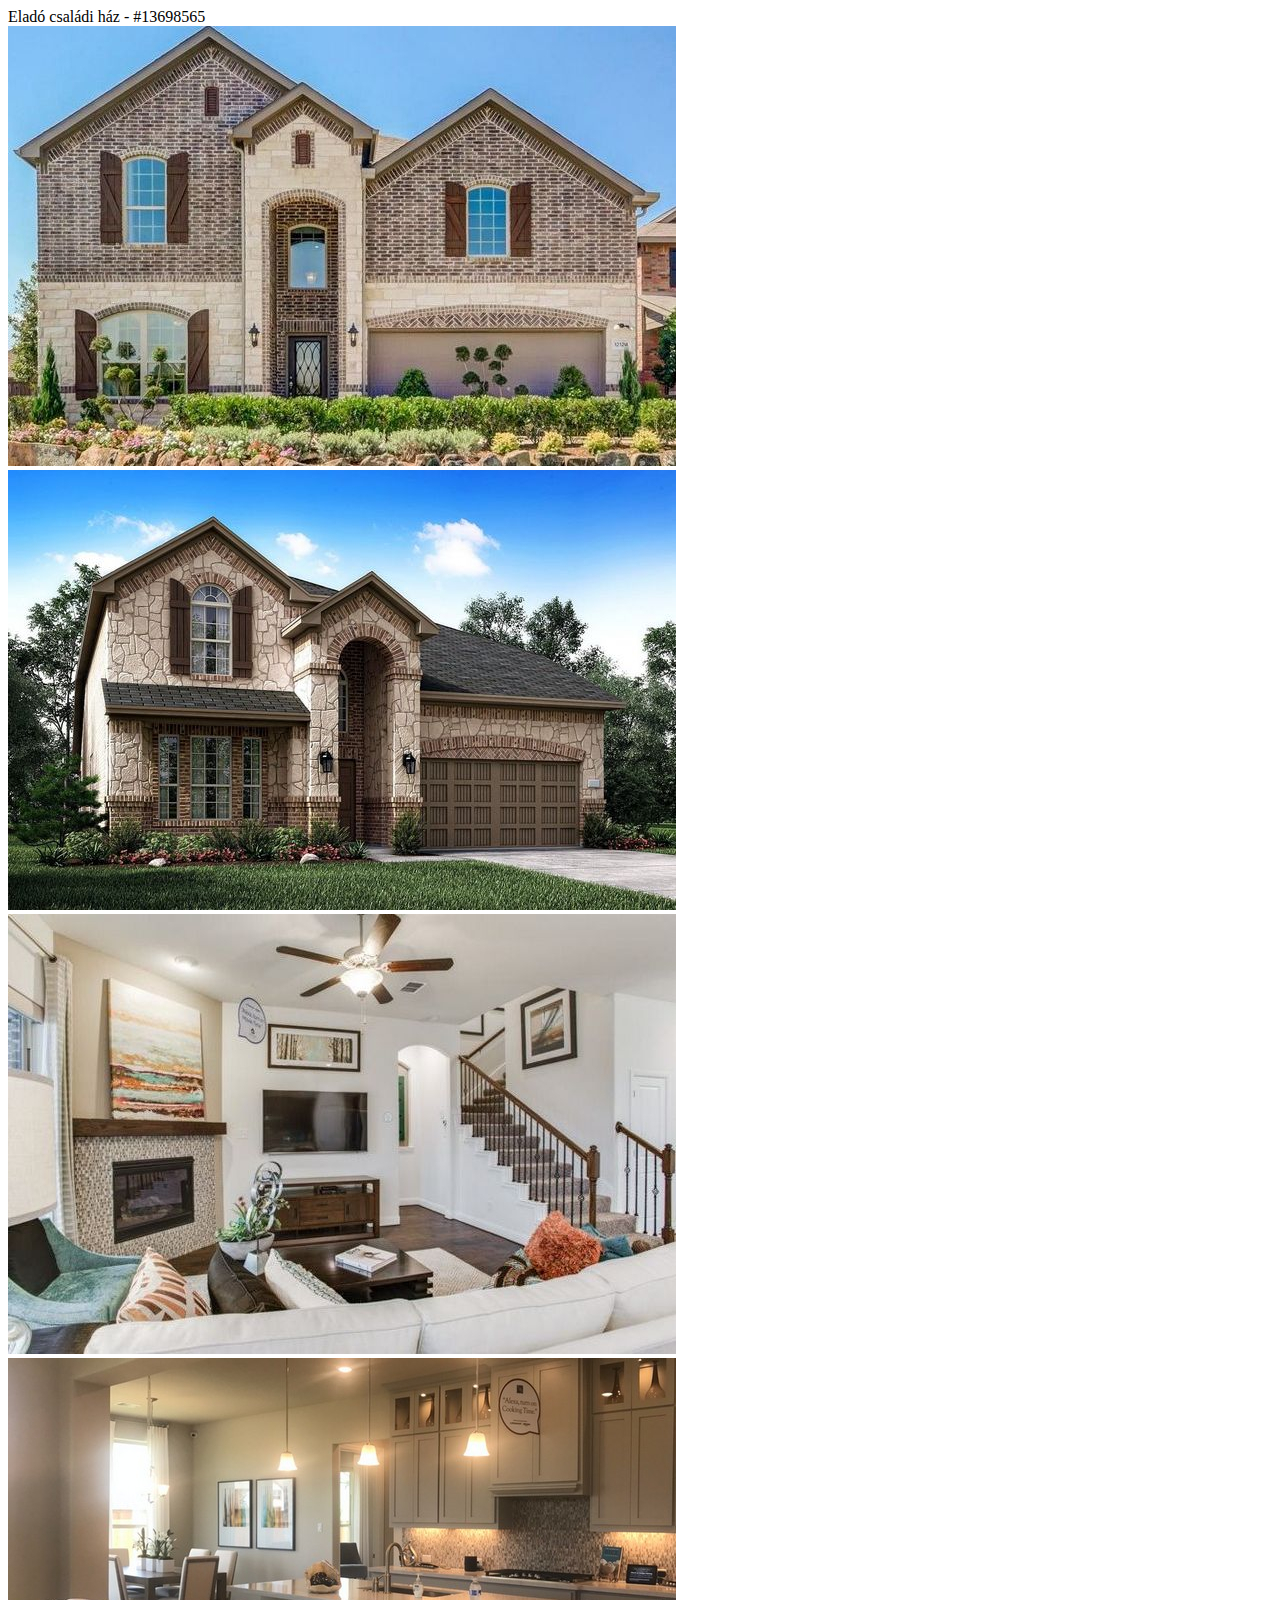
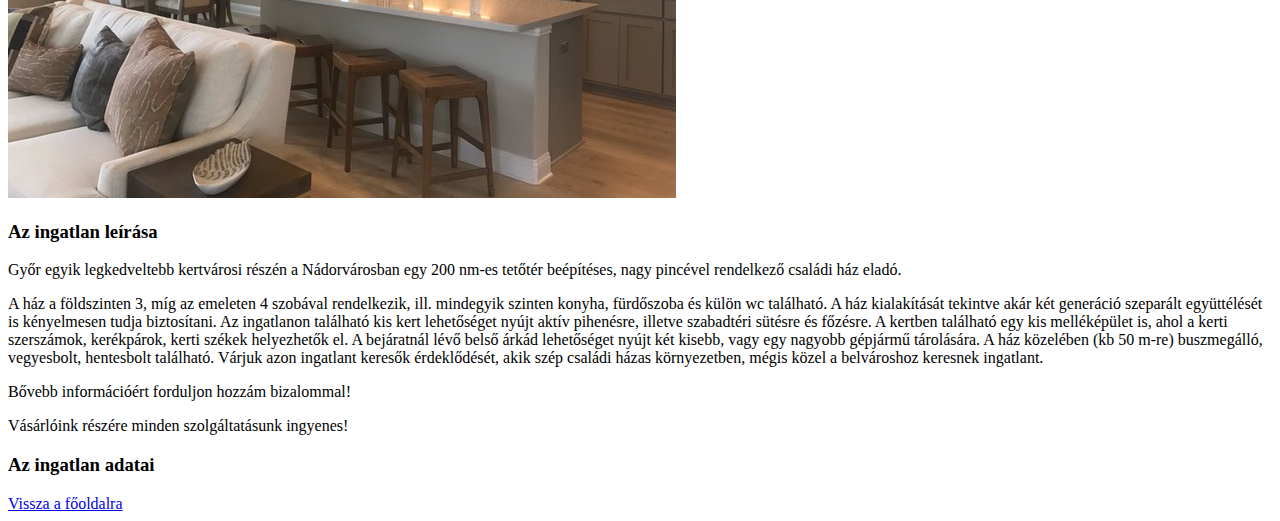
==== 01_Ingatlan/Ingatlanpiac forrás/haz01.html @ 867626a3 "1. feladat" ====
﻿<!DOCTYPE html>
<html lang="hu">

<head>
  <meta name="viewport" content="width=device-width, initial-scale=1" charset="UTF-8">
</head>

<body>
  <header>
    Eladó családi ház - #13698565
  </header>

  <div class="row mt-5">
    <div class="col-lg-4">
      <img src="kepek/haz01_1.jpg" alt="1. kép" title="1. kép" class="rounded w-50 mx-auto p-2">
      <img src="kepek/haz01_2.jpg" alt="2. kép" title="2. kép" class="rounded w-50 mx-auto p-2">
      <img src="kepek/haz01_3.jpg" alt="3. kép" title="3. kép" class="rounded w-50 mx-auto p-2">
      <img src="kepek/haz01_4.jpg" alt="4. kép" title="4. kép" class="rounded w-50 mx-auto p-2">
      
    </div>

    <div class="col-lg-8">
      <h3>Az ingatlan leírása</h3>
      <p>Győr egyik legkedveltebb kertvárosi részén a Nádorvárosban egy 200 nm-es tetőtér beépítéses, nagy pincével rendelkező családi ház eladó.</p>
      <p>A ház a földszinten 3, míg az emeleten 4 szobával rendelkezik, ill. mindegyik szinten konyha, fürdőszoba és külön wc található. A ház kialakítását tekintve akár két generáció szeparált együttélését is kényelmesen tudja biztosítani. Az ingatlanon található kis kert lehetőséget nyújt aktív pihenésre, illetve szabadtéri sütésre és főzésre. A kertben található egy kis melléképület is, ahol a kerti szerszámok, kerékpárok, kerti székek helyezhetők el. A bejáratnál lévő belső árkád lehetőséget nyújt két kisebb, vagy egy nagyobb gépjármű tárolására. A ház közelében (kb 50 m-re) buszmegálló, vegyesbolt, hentesbolt található. Várjuk azon ingatlant keresők érdeklődését, akik szép családi házas környezetben, mégis közel a belvároshoz keresnek ingatlant.</p>
      <p>Bővebb információért forduljon hozzám bizalommal!</p>
      <p>Vásárlóink részére minden szolgáltatásunk ingyenes!</p>
      <h3>Az ingatlan adatai</h3>
      <!--táblázat-->

      <a href="index.html" class="btn gomb mt-5 mx-auto d-block">Vissza a főoldalra</a>
    </div>
  </div>
  </div>
  <script src="jquery.min.js"></script>
  <script src="popper.min.js"></script>
  <script src="bootstrap.min.js"></script>
</body>
</html>
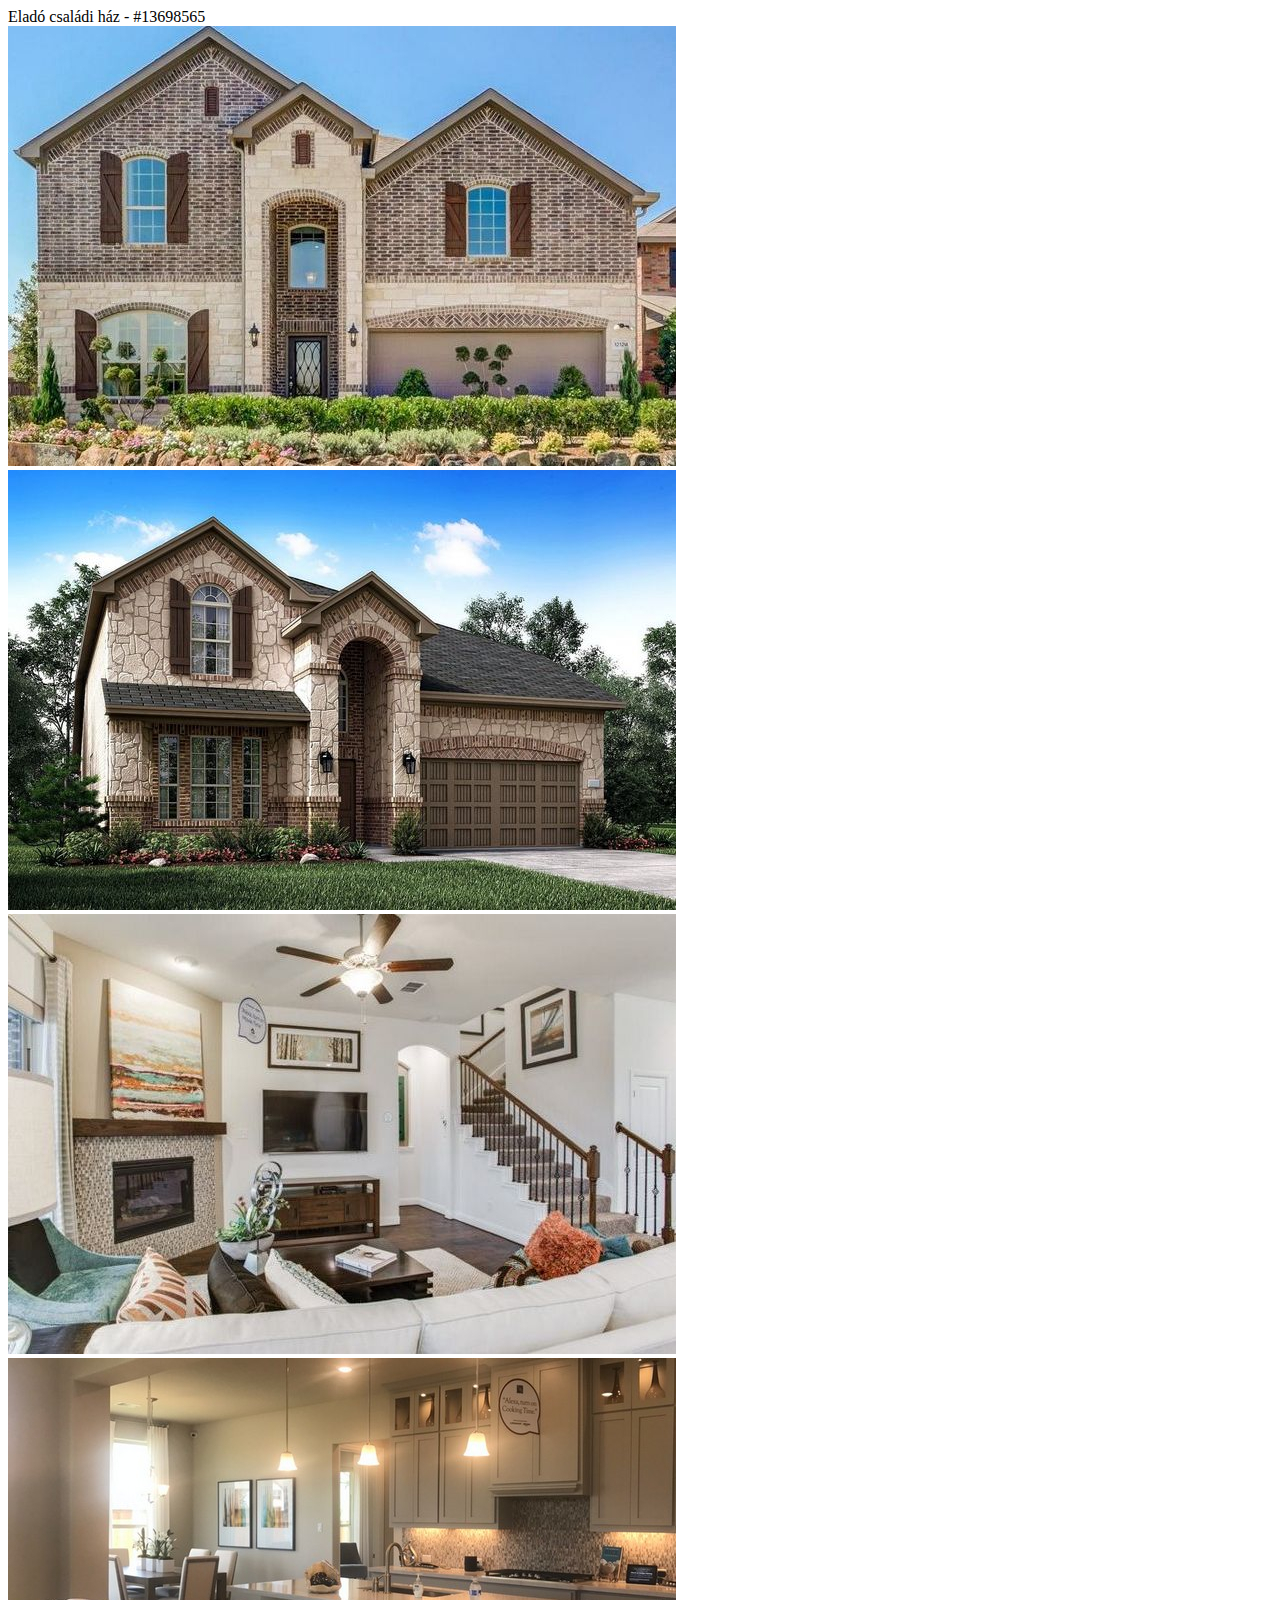
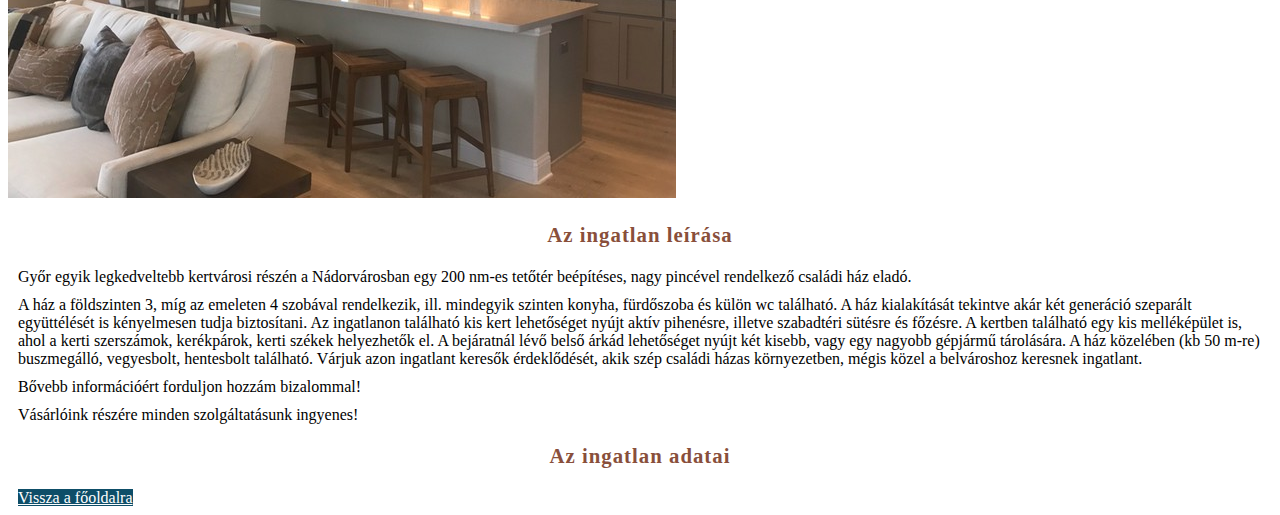
==== commit 7f24fe07: "3. feladat" ====
--- a/01_Ingatlan/Ingatlanpiac forrás/haz01.html
+++ b/01_Ingatlan/Ingatlanpiac forrás/haz01.html
@@ -3,6 +3,9 @@
 
 <head>
   <meta name="viewport" content="width=device-width, initial-scale=1" charset="UTF-8">
+  <link rel="stylesheet" href="style.css">
+  <link rel="stylesheet" href="bootstrap.min.js">
+  <title>Ingatlanpiac</title>
 </head>
 
 <body>
--- a/01_Ingatlan/Ingatlanpiac forrás/style.css
+++ b/01_Ingatlan/Ingatlanpiac forrás/style.css
@@ -0,0 +1,60 @@
+h1 {
+  background-color: rgb(14, 78, 104);
+  margin: 0;
+  padding: 5px;
+  font-weight: bold;
+  color: white;
+  text-align: center;
+}
+.navbar {
+  background-color: rgb(14, 78, 104);
+}
+
+.btn {
+  min-width: 150px;
+  max-width: 150px;
+  margin: 0 10px;
+}
+
+h2 {
+  max-width: 400px;
+  margin: 30px 0 30px 30px;
+  padding-left: 15px;
+  color: rgb(14, 78, 104);
+}
+
+h3 {
+  text-align: center;
+  font-size: 130%;
+  letter-spacing: 1px;
+  font-weight: bold;
+  color: #894f3b;
+}
+
+p {
+  margin: 10px;
+}
+
+.gomb {
+  background-color: rgb(14, 78, 104);
+  color: white;
+}
+.gomb:hover {
+  border: 1px solid rgb(14, 78, 104);
+  border-radius: 0.25rem;
+}
+
+.lablec {
+  background-color: rgb(14, 78, 104);
+}
+
+.lablec a {
+  margin: auto;
+  line-height: 50px;
+}
+
+td {
+  text-align: center;
+  vertical-align: middle;
+  padding: 5px 15px;
+}
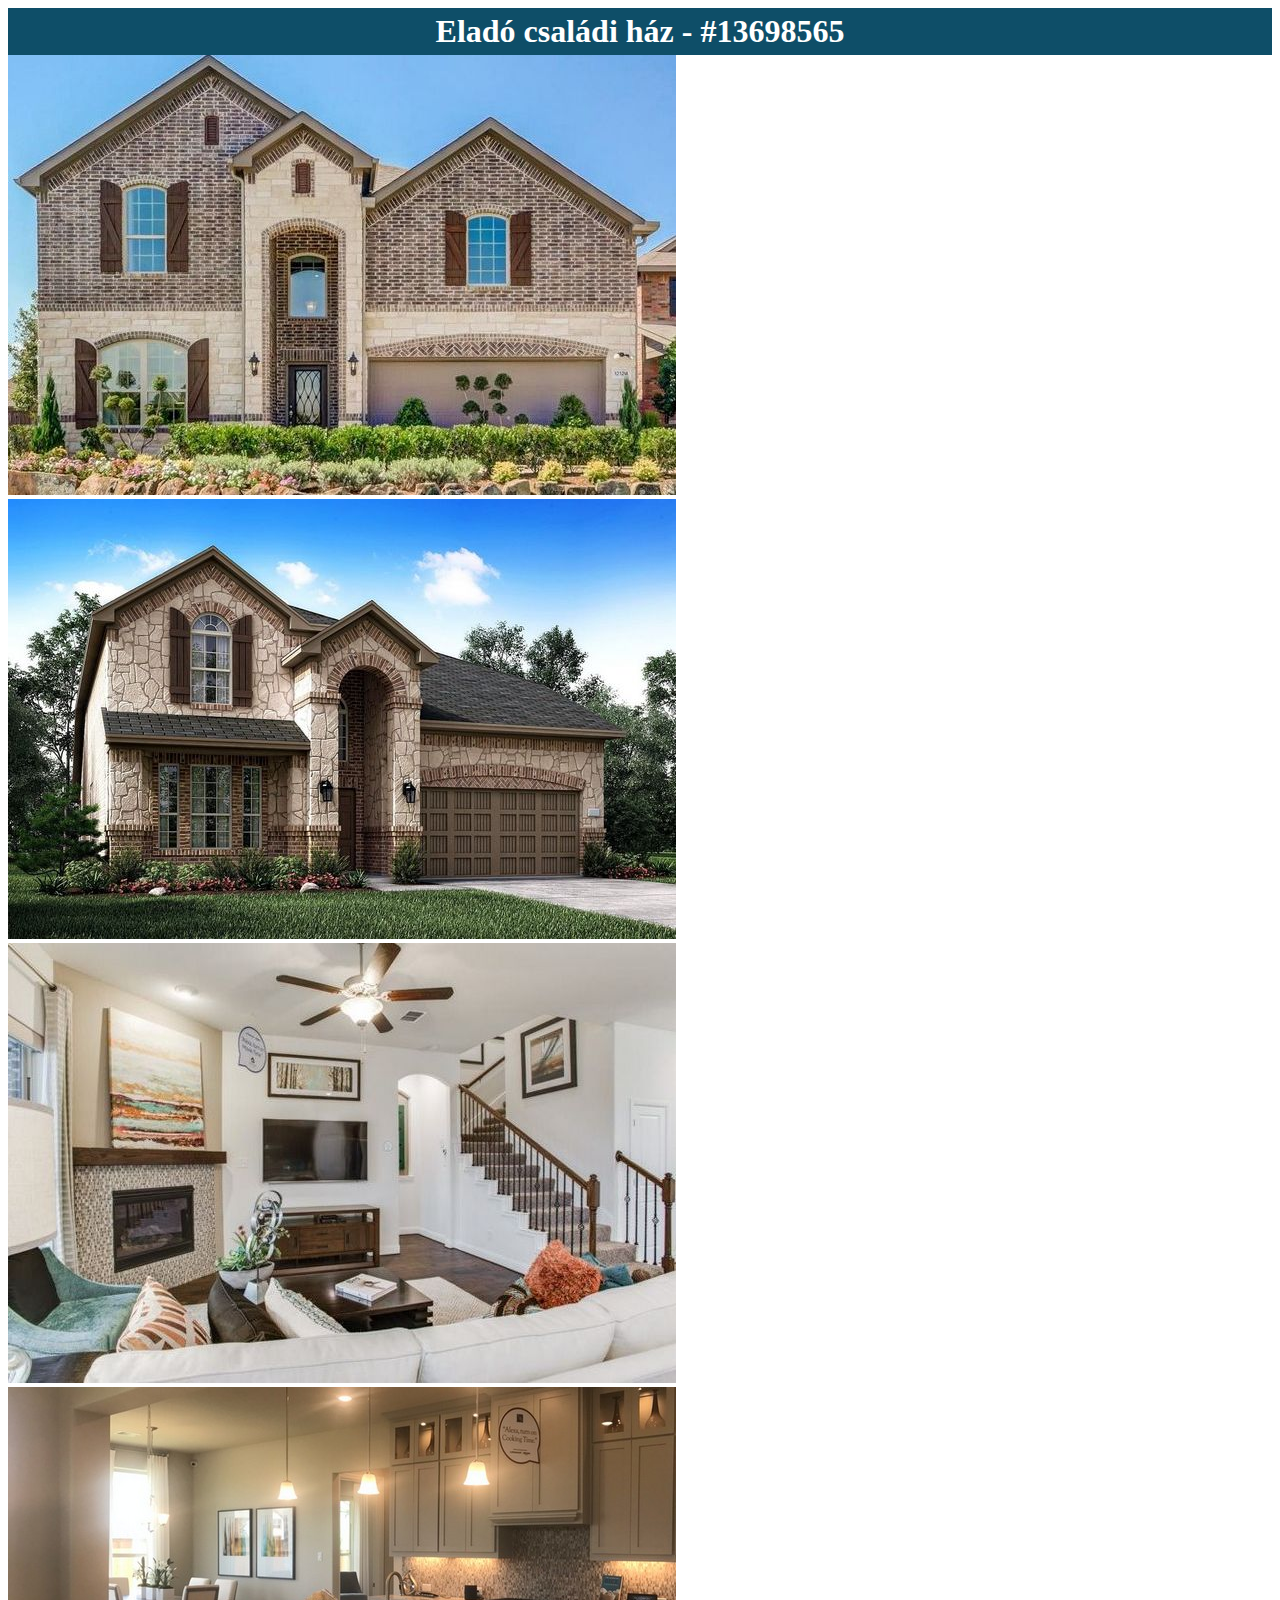
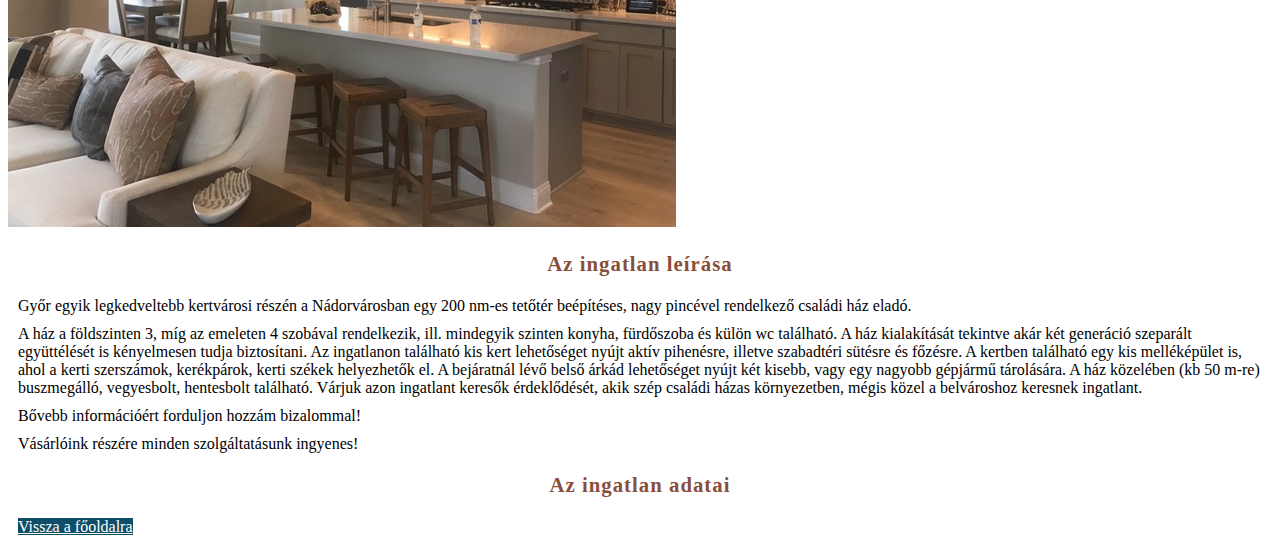
==== commit c055464a: "4. feladat" ====
--- a/01_Ingatlan/Ingatlanpiac forrás/haz01.html
+++ b/01_Ingatlan/Ingatlanpiac forrás/haz01.html
@@ -10,7 +10,7 @@
 
 <body>
   <header>
-    Eladó családi ház - #13698565
+    <h1>Eladó családi ház - #13698565</h1>
   </header>
 
   <div class="row mt-5">
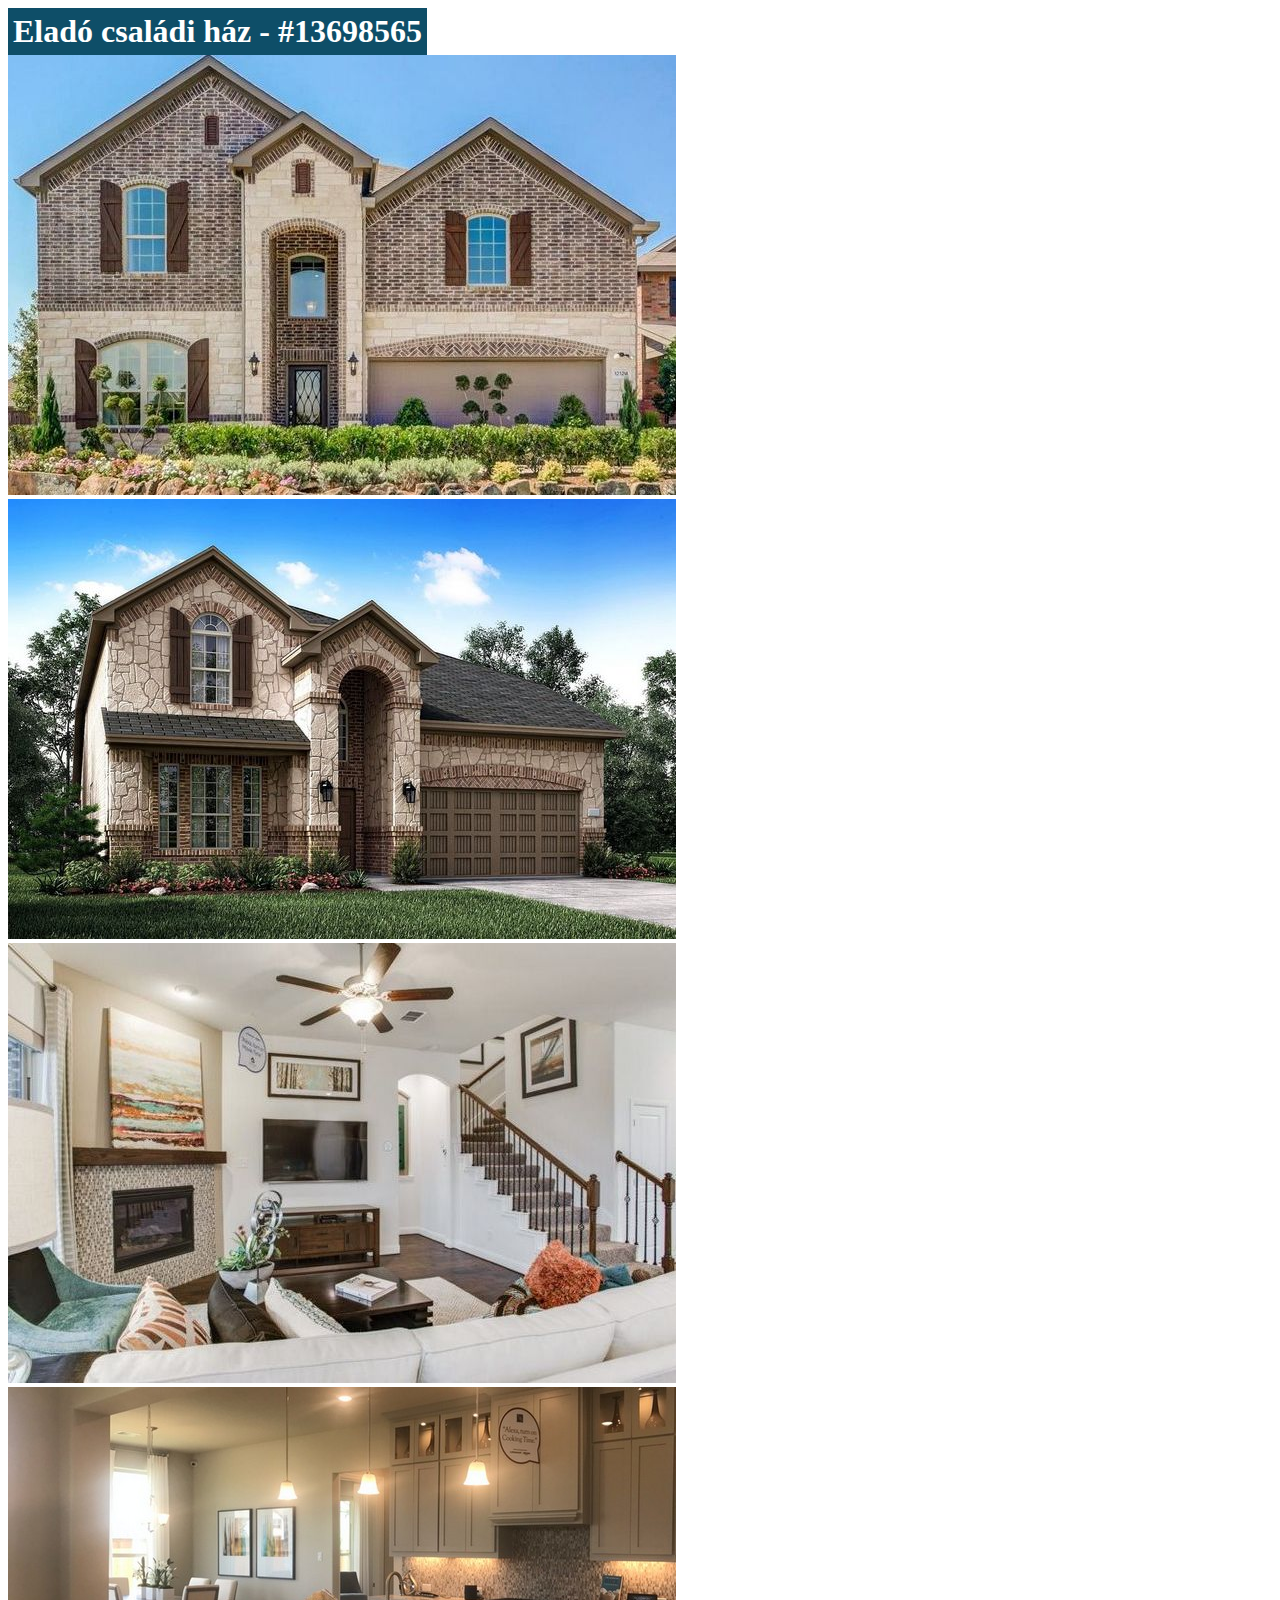
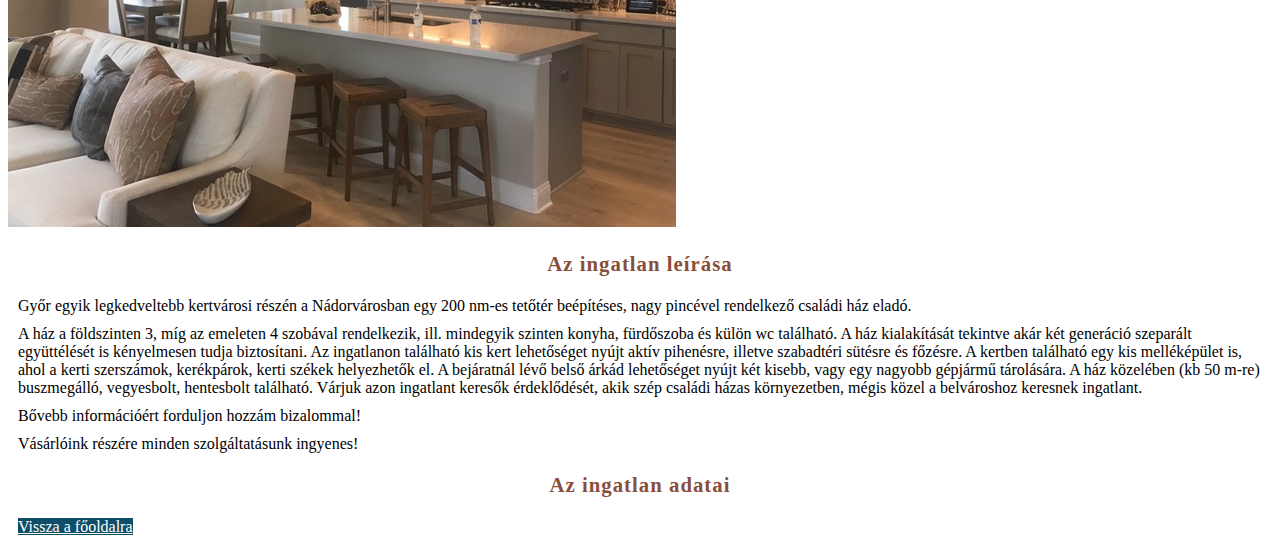
==== commit 43b513f1: "13. feladat" ====
--- a/01_Ingatlan/Ingatlanpiac forrás/haz01.html
+++ b/01_Ingatlan/Ingatlanpiac forrás/haz01.html
@@ -14,7 +14,7 @@
   </header>
 
   <div class="row mt-5">
-    <div class="col-lg-4">
+    <div class="col-lg-6">
       <img src="kepek/haz01_1.jpg" alt="1. kép" title="1. kép" class="rounded w-50 mx-auto p-2">
       <img src="kepek/haz01_2.jpg" alt="2. kép" title="2. kép" class="rounded w-50 mx-auto p-2">
       <img src="kepek/haz01_3.jpg" alt="3. kép" title="3. kép" class="rounded w-50 mx-auto p-2">
@@ -22,7 +22,7 @@
       
     </div>
 
-    <div class="col-lg-8">
+    <div class="col-lg-6">
       <h3>Az ingatlan leírása</h3>
       <p>Győr egyik legkedveltebb kertvárosi részén a Nádorvárosban egy 200 nm-es tetőtér beépítéses, nagy pincével rendelkező családi ház eladó.</p>
       <p>A ház a földszinten 3, míg az emeleten 4 szobával rendelkezik, ill. mindegyik szinten konyha, fürdőszoba és külön wc található. A ház kialakítását tekintve akár két generáció szeparált együttélését is kényelmesen tudja biztosítani. Az ingatlanon található kis kert lehetőséget nyújt aktív pihenésre, illetve szabadtéri sütésre és főzésre. A kertben található egy kis melléképület is, ahol a kerti szerszámok, kerékpárok, kerti székek helyezhetők el. A bejáratnál lévő belső árkád lehetőséget nyújt két kisebb, vagy egy nagyobb gépjármű tárolására. A ház közelében (kb 50 m-re) buszmegálló, vegyesbolt, hentesbolt található. Várjuk azon ingatlant keresők érdeklődését, akik szép családi házas környezetben, mégis közel a belvároshoz keresnek ingatlant.</p>
--- a/01_Ingatlan/Ingatlanpiac forrás/style.css
+++ b/01_Ingatlan/Ingatlanpiac forrás/style.css
@@ -21,6 +21,10 @@
   margin: 30px 0 30px 30px;
   padding-left: 15px;
   color: rgb(14, 78, 104);
+  font-variant: small-caps;
+  border-left: 5pt solid rgb(14, 78, 104);
+  border-bottom: 5pt solid rgb(14, 78, 104);
+  border-radius: 15pt;
 }
 
 h3 {
@@ -46,11 +50,14 @@
 
 .lablec {
   background-color: rgb(14, 78, 104);
+
 }
 
 .lablec a {
   margin: auto;
   line-height: 50px;
+  color: white;
+  font-weight: bold;
 }
 
 td {
@@ -58,3 +65,15 @@
   vertical-align: middle;
   padding: 5px 15px;
 }
+
+header{
+width: fit-content;
+
+}
+.lablec a:hover{
+
+color: red;
+
+
+}
+
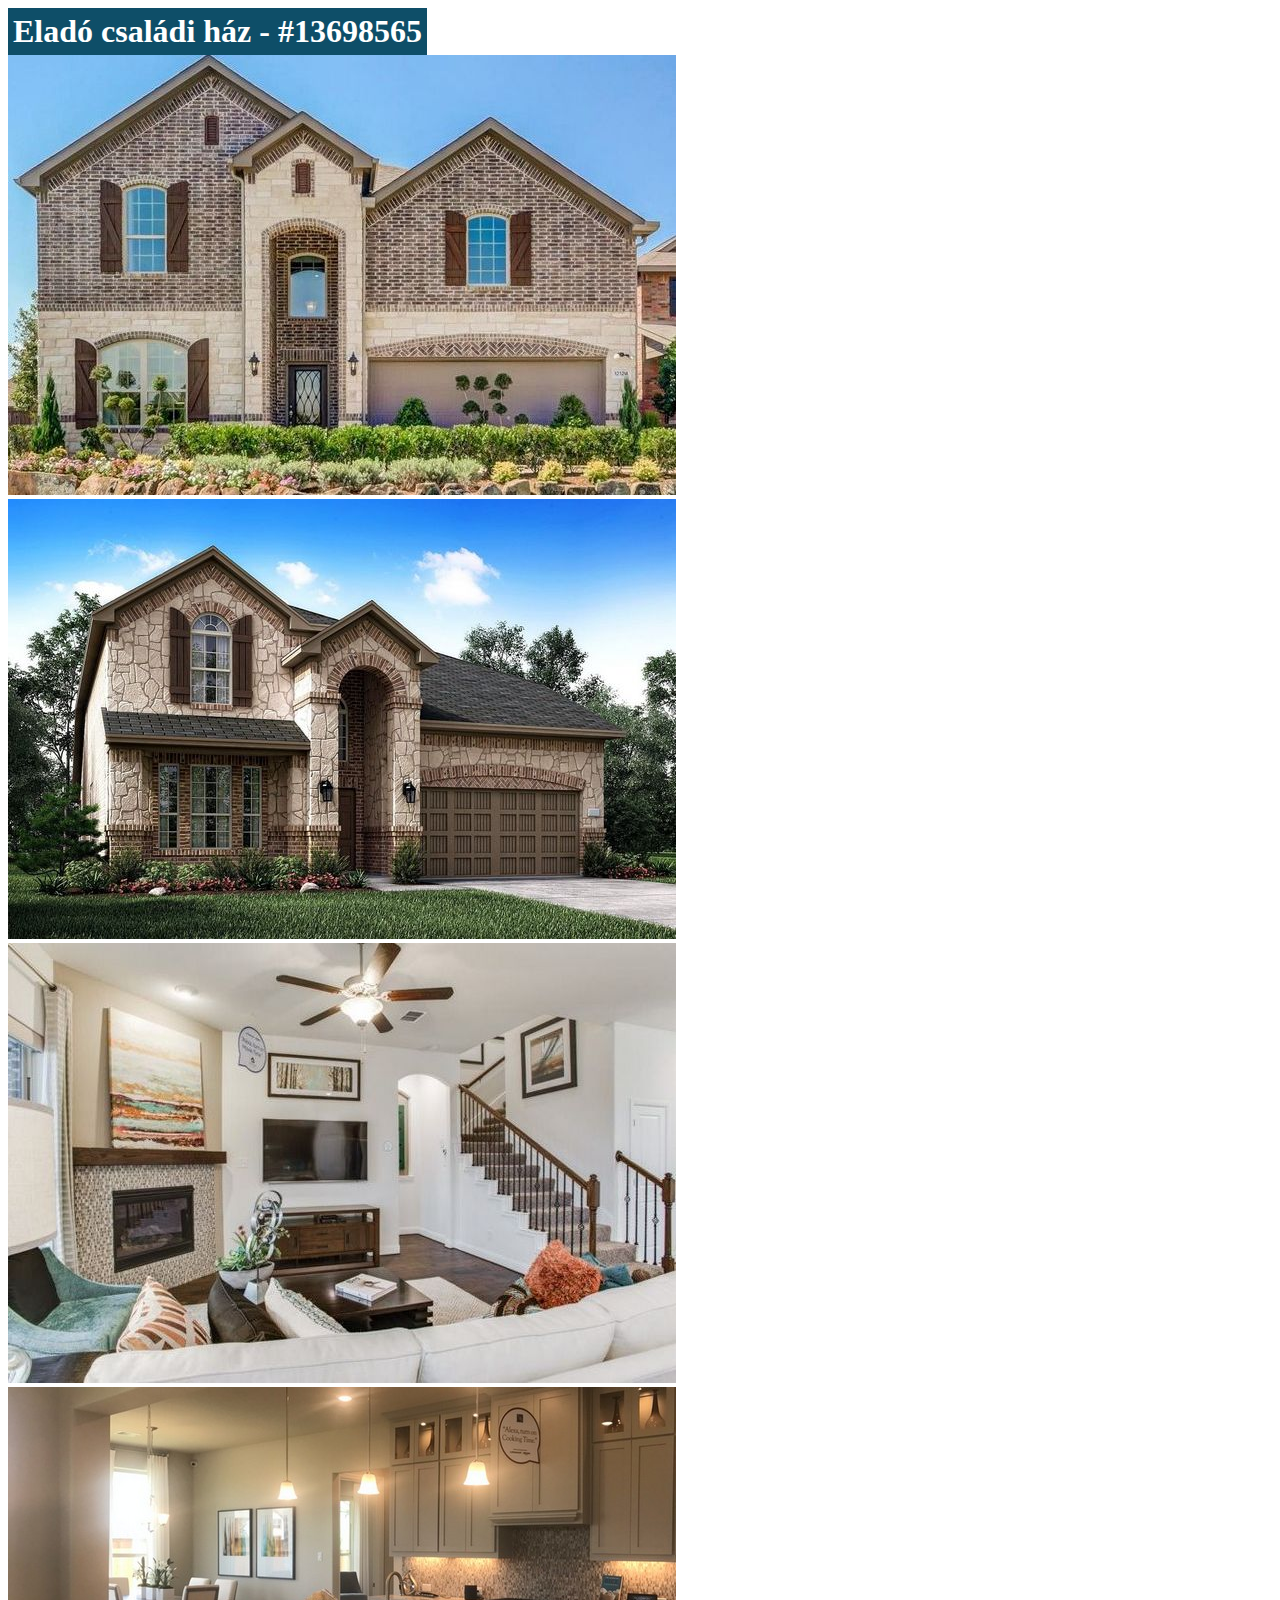
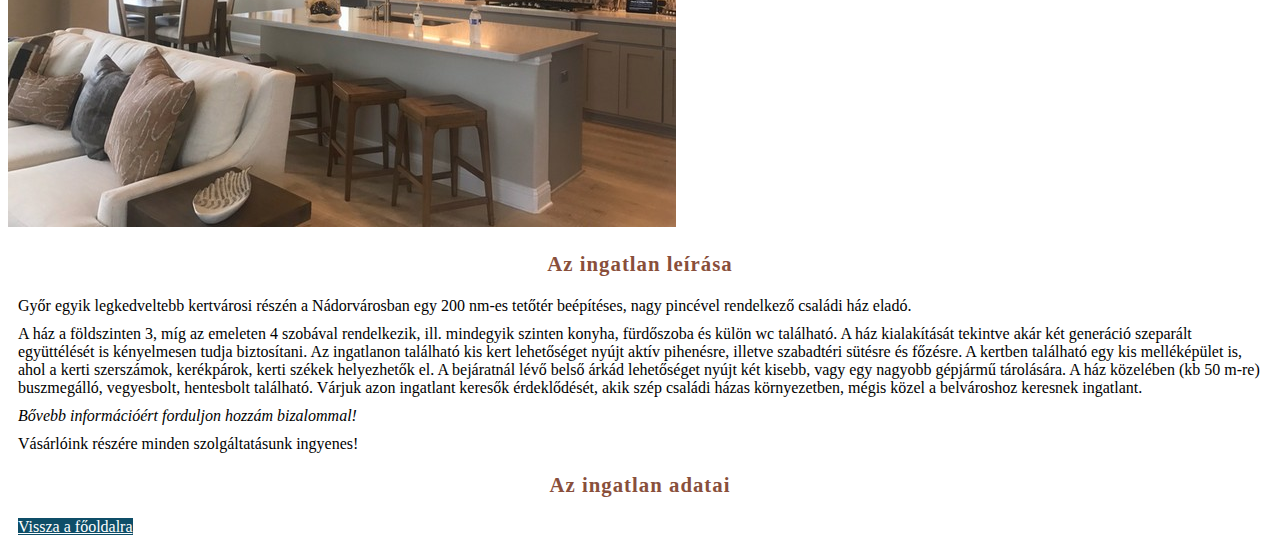
==== commit c3bac442: "15. feladat" ====
--- a/01_Ingatlan/Ingatlanpiac forrás/haz01.html
+++ b/01_Ingatlan/Ingatlanpiac forrás/haz01.html
@@ -13,11 +13,11 @@
     <h1>Eladó családi ház - #13698565</h1>
   </header>
 
-  <div class="row mt-5">
+  <div class="row mt-5" float-left>
     <div class="col-lg-6">
       <img src="kepek/haz01_1.jpg" alt="1. kép" title="1. kép" class="rounded w-50 mx-auto p-2">
       <img src="kepek/haz01_2.jpg" alt="2. kép" title="2. kép" class="rounded w-50 mx-auto p-2">
-      <img src="kepek/haz01_3.jpg" alt="3. kép" title="3. kép" class="rounded w-50 mx-auto p-2">
+      <img src="kepek/haz01_3.jpg" alt="3. kép" title="3. kép" class="rounded w-50 mx-auto p-2 ">
       <img src="kepek/haz01_4.jpg" alt="4. kép" title="4. kép" class="rounded w-50 mx-auto p-2">
       
     </div>
@@ -26,7 +26,7 @@
       <h3>Az ingatlan leírása</h3>
       <p>Győr egyik legkedveltebb kertvárosi részén a Nádorvárosban egy 200 nm-es tetőtér beépítéses, nagy pincével rendelkező családi ház eladó.</p>
       <p>A ház a földszinten 3, míg az emeleten 4 szobával rendelkezik, ill. mindegyik szinten konyha, fürdőszoba és külön wc található. A ház kialakítását tekintve akár két generáció szeparált együttélését is kényelmesen tudja biztosítani. Az ingatlanon található kis kert lehetőséget nyújt aktív pihenésre, illetve szabadtéri sütésre és főzésre. A kertben található egy kis melléképület is, ahol a kerti szerszámok, kerékpárok, kerti székek helyezhetők el. A bejáratnál lévő belső árkád lehetőséget nyújt két kisebb, vagy egy nagyobb gépjármű tárolására. A ház közelében (kb 50 m-re) buszmegálló, vegyesbolt, hentesbolt található. Várjuk azon ingatlant keresők érdeklődését, akik szép családi házas környezetben, mégis közel a belvároshoz keresnek ingatlant.</p>
-      <p>Bővebb információért forduljon hozzám bizalommal!</p>
+      <p><em>Bővebb információért forduljon hozzám bizalommal!</em></p>
       <p>Vásárlóink részére minden szolgáltatásunk ingyenes!</p>
       <h3>Az ingatlan adatai</h3>
       <!--táblázat-->
